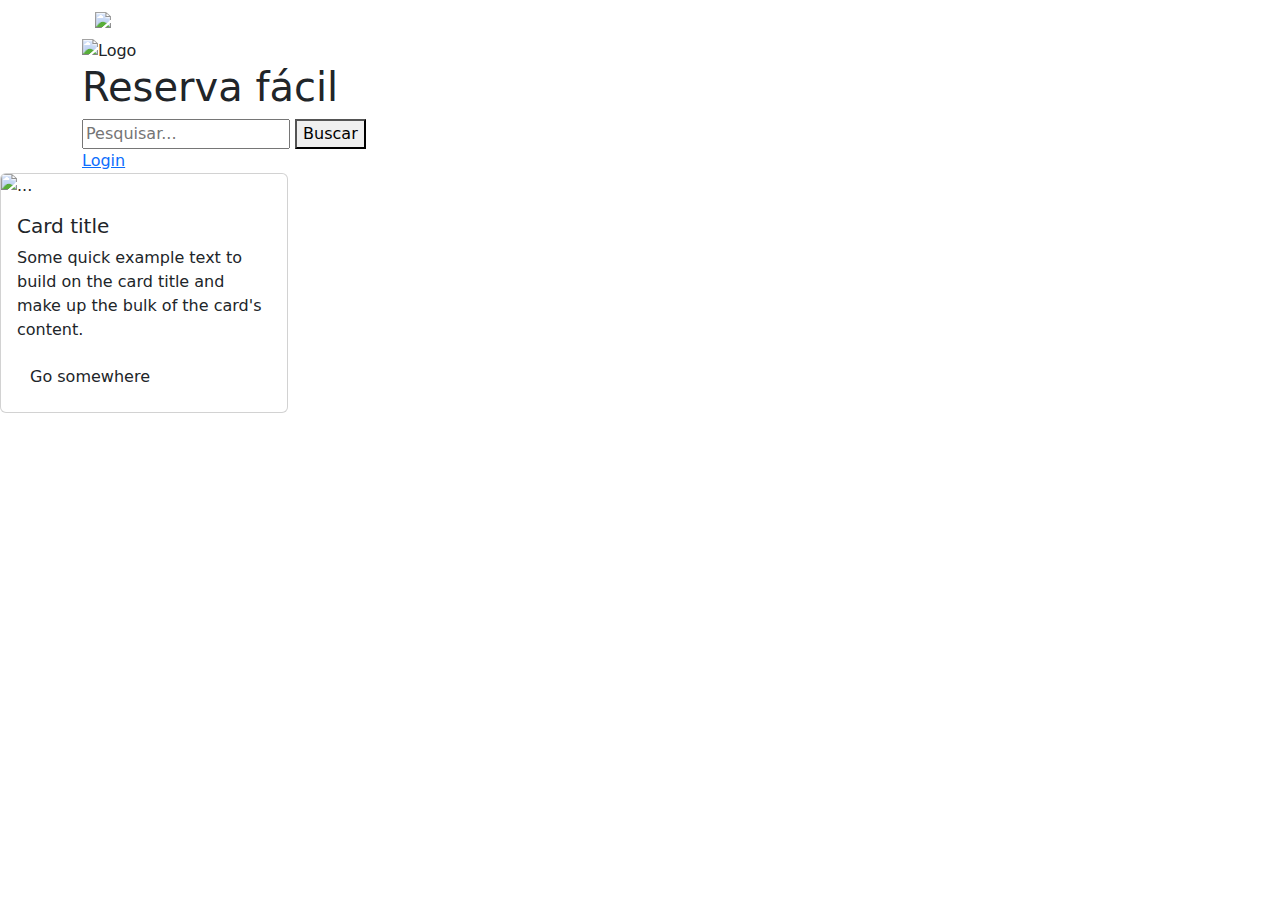
==== html/index.html @ ab1789c0 "prova" ====
<!DOCTYPE html>
<html lang="en">
<head>
    <meta charset="UTF-8">
    <meta name="viewport" content="width=device-width, initial-scale=1.0">
    <link rel="stylesheet" href="https://cdn.jsdelivr.net/npm/bootstrap@5.3.3/dist/css/bootstrap.min.css">
    <link rel="stylesheet" href="https://cdn.jsdelivr.net/npm/bootstrap-icons@1.11.3/font/bootstrap-icons.min.css">
    <title>Página Inicial</title>
    <link rel="stylesheet" href="/provaa/css/style.css">
</head>
<body>
    <header>
        <div class="color">
            <div class="container">
                <div class="menulateral">
                    <button class="btn" type="button" data-bs-toggle="offcanvas" data-bs-target="#offcanvasWithBothOptions" aria-controls="offcanvasWithBothOptions"><img src="/provaa/img/menu.png" height="40px"></button>
                     <div class="offcanvas offcanvas-start" data-bs-scroll="true" tabindex="-1" id="offcanvasWithBothOptions" aria-labelledby="offcanvasWithBothOptionsLabel">
                          <div class="offcanvas-header">
                            <h5 class="offcanvas-title" id="offcanvasWithBothOptionsLabel">Backdrop with scrolling</h5>
                            <button type="button" class="btn-close" data-bs-dismiss="offcanvas" aria-label="Close"></button>
                          </div>
                          <div class="offcanvas-body">
                            <p>Try scrolling the rest of the page to see this option in action.</p>
                          </div>
                        </div>
                </div>

                <div class="logo">
                    <img src="/provaa/img/logo.png" alt="Logo">
                    <h1>Reserva fácil</h1>  
                </div>
                <div class="search">
                    <input type="text" placeholder="Pesquisar...">
                    <button type="submit">Buscar</button>        
                </div>
                <div class="login-btn">
                    <a href="login.html">Login</a>
                </div>
            </div>
        </div>
    </header>
    <div class="restaurantes">
        
            <div class="card" style="width: 18rem;">
                <img src="/provaa/img/bobs-logo.png" class="card-img-top" alt="...">
                <div class="card-body">
                  <h5 class="card-title">Card title</h5>
                  <p class="card-text">Some quick example text to build on the card title and make up the bulk of the card's content.</p>
                  <a href="/provaa/restaurantes/bobs.html" class="btn">Go somewhere</a>
                </div>
              </div>
    </div>

   <script src="https://cdn.jsdelivr.net/npm/bootstrap@5.3.3/dist/js/bootstrap.bundle.min.js"></script>
</body>
</html>
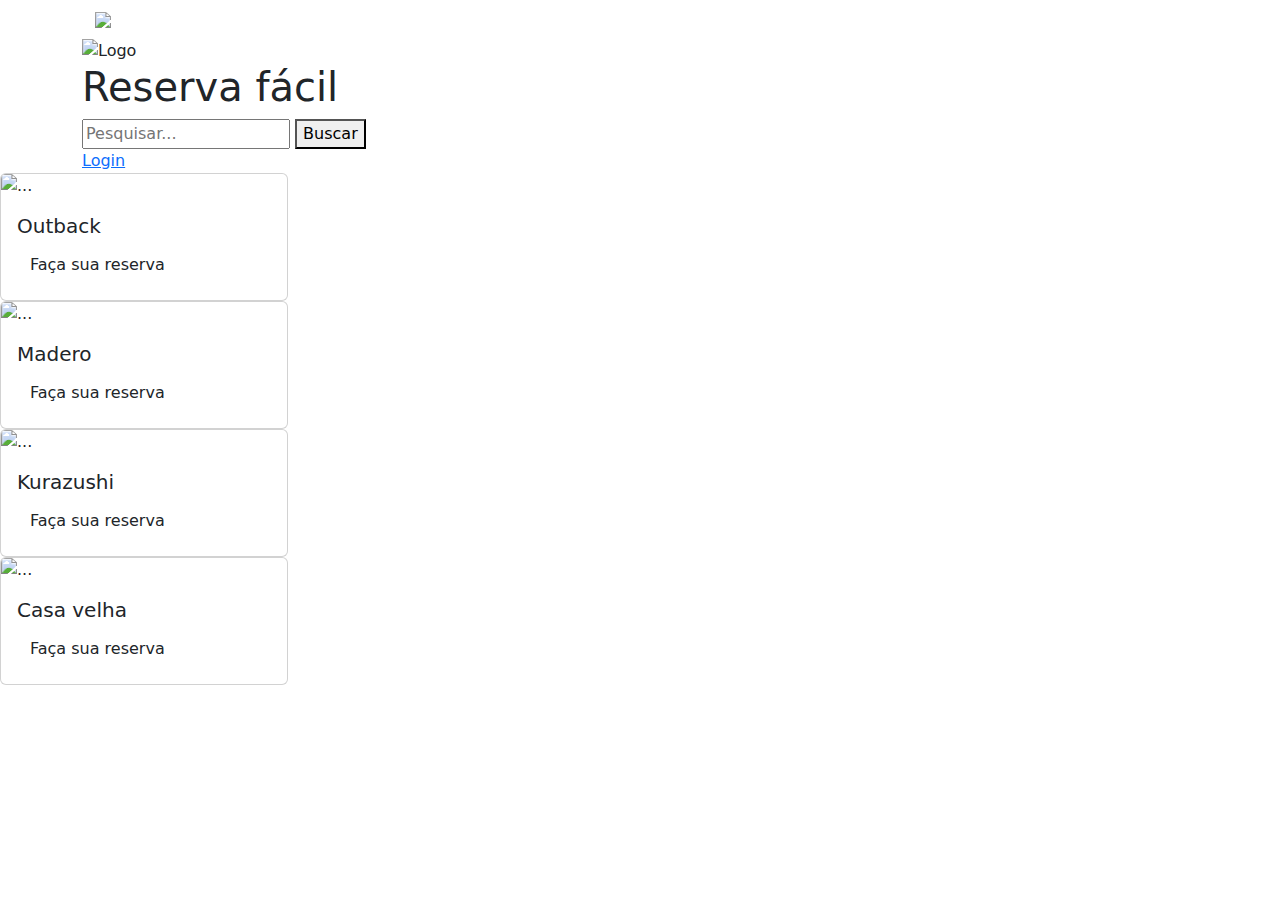
==== commit d2a8f4c9: "prova barbarha" ====
--- a/html/index.html
+++ b/html/index.html
@@ -10,29 +10,38 @@
 </head>
 <body>
     <header>
+      
+        <!--3 barrinhas do menu-->
         <div class="color">
             <div class="container">
                 <div class="menulateral">
                     <button class="btn" type="button" data-bs-toggle="offcanvas" data-bs-target="#offcanvasWithBothOptions" aria-controls="offcanvasWithBothOptions"><img src="/provaa/img/menu.png" height="40px"></button>
-                     <div class="offcanvas offcanvas-start" data-bs-scroll="true" tabindex="-1" id="offcanvasWithBothOptions" aria-labelledby="offcanvasWithBothOptionsLabel">
-                          <div class="offcanvas-header">
-                            <h5 class="offcanvas-title" id="offcanvasWithBothOptionsLabel">Backdrop with scrolling</h5>
+                    <div class="offcanvas offcanvas-start" data-bs-scroll="true" tabindex="-1" id="offcanvasWithBothOptions" aria-labelledby="offcanvasWithBothOptionsLabel">
+                        <div class="offcanvas-header">
+                            <h5 class="offcanvas-title" id="offcanvasWithBothOptionsLabel"></h5>
                             <button type="button" class="btn-close" data-bs-dismiss="offcanvas" aria-label="Close"></button>
                           </div>
                           <div class="offcanvas-body">
-                            <p>Try scrolling the rest of the page to see this option in action.</p>
+                            <a href="/provaa/menu/japonesa.html">Japonesa</a>
+                            <a href="/provaa/menu/pizzaria.html">Pizzaria</a>
+                            <a href="/provaa/menu/steakhouse.html">Steakhouse</a>
                           </div>
                         </div>
-                </div>
+                    </div>
 
+                    <!--logo-->
                 <div class="logo">
                     <img src="/provaa/img/logo.png" alt="Logo">
                     <h1>Reserva fácil</h1>  
                 </div>
+
+                <!--barra de pesquisa-->
                 <div class="search">
                     <input type="text" placeholder="Pesquisar...">
                     <button type="submit">Buscar</button>        
                 </div>
+
+                <!--botão do login-->
                 <div class="login-btn">
                     <a href="login.html">Login</a>
                 </div>
@@ -40,16 +49,43 @@
         </div>
     </header>
     <div class="restaurantes">
-        
+
+       <!--cards dos restaurantes-->
+      <div class="cards">
             <div class="card" style="width: 18rem;">
-                <img src="/provaa/img/bobs-logo.png" class="card-img-top" alt="...">
+                <img src="/provaa/img/outback.png" class="card-img-top" alt="...">
                 <div class="card-body">
-                  <h5 class="card-title">Card title</h5>
-                  <p class="card-text">Some quick example text to build on the card title and make up the bulk of the card's content.</p>
-                  <a href="/provaa/restaurantes/bobs.html" class="btn">Go somewhere</a>
+                  <h5 class="card-title">Outback</h5>
+                  <a href="/provaa/restaurantes/outback.html" class="btn">Faça sua reserva</a>
+                </div>
+              </div>
+
+              <div class="card" style="width: 18rem;">
+                <img src="/provaa/img/madero.png" class="card-img-top" alt="...">
+                <div class="card-body">
+                  <h5 class="card-title">Madero</h5>
+                  <a href="/provaa/restaurantes/madero.html" class="btn">Faça sua reserva</a>
+                </div>
+              </div>
+
+              <div class="card" style="width: 18rem;">
+                <img src="/provaa/img/kurazushi.jpeg" class="card-img-top" alt="...">
+                <div class="card-body">
+                  <h5 class="card-title">Kurazushi</h5>
+                  <a href="/provaa/restaurantes/kurazush.html" class="btn">Faça sua reserva</a>
+                </div>
+              </div>
+
+              <div class="card" style="width: 18rem;">
+                <img src="/provaa/img/casa-velha.png" class="card-img-top" alt="...">
+                <div class="card-body">
+                  <h5 class="card-title">Casa velha</h5>
+                  <a href="/provaa/restaurantes/casa-velha.html" class="btn">Faça sua reserva</a>
                 </div>
               </div>
     </div>
+</div>
+
 
    <script src="https://cdn.jsdelivr.net/npm/bootstrap@5.3.3/dist/js/bootstrap.bundle.min.js"></script>
 </body>
